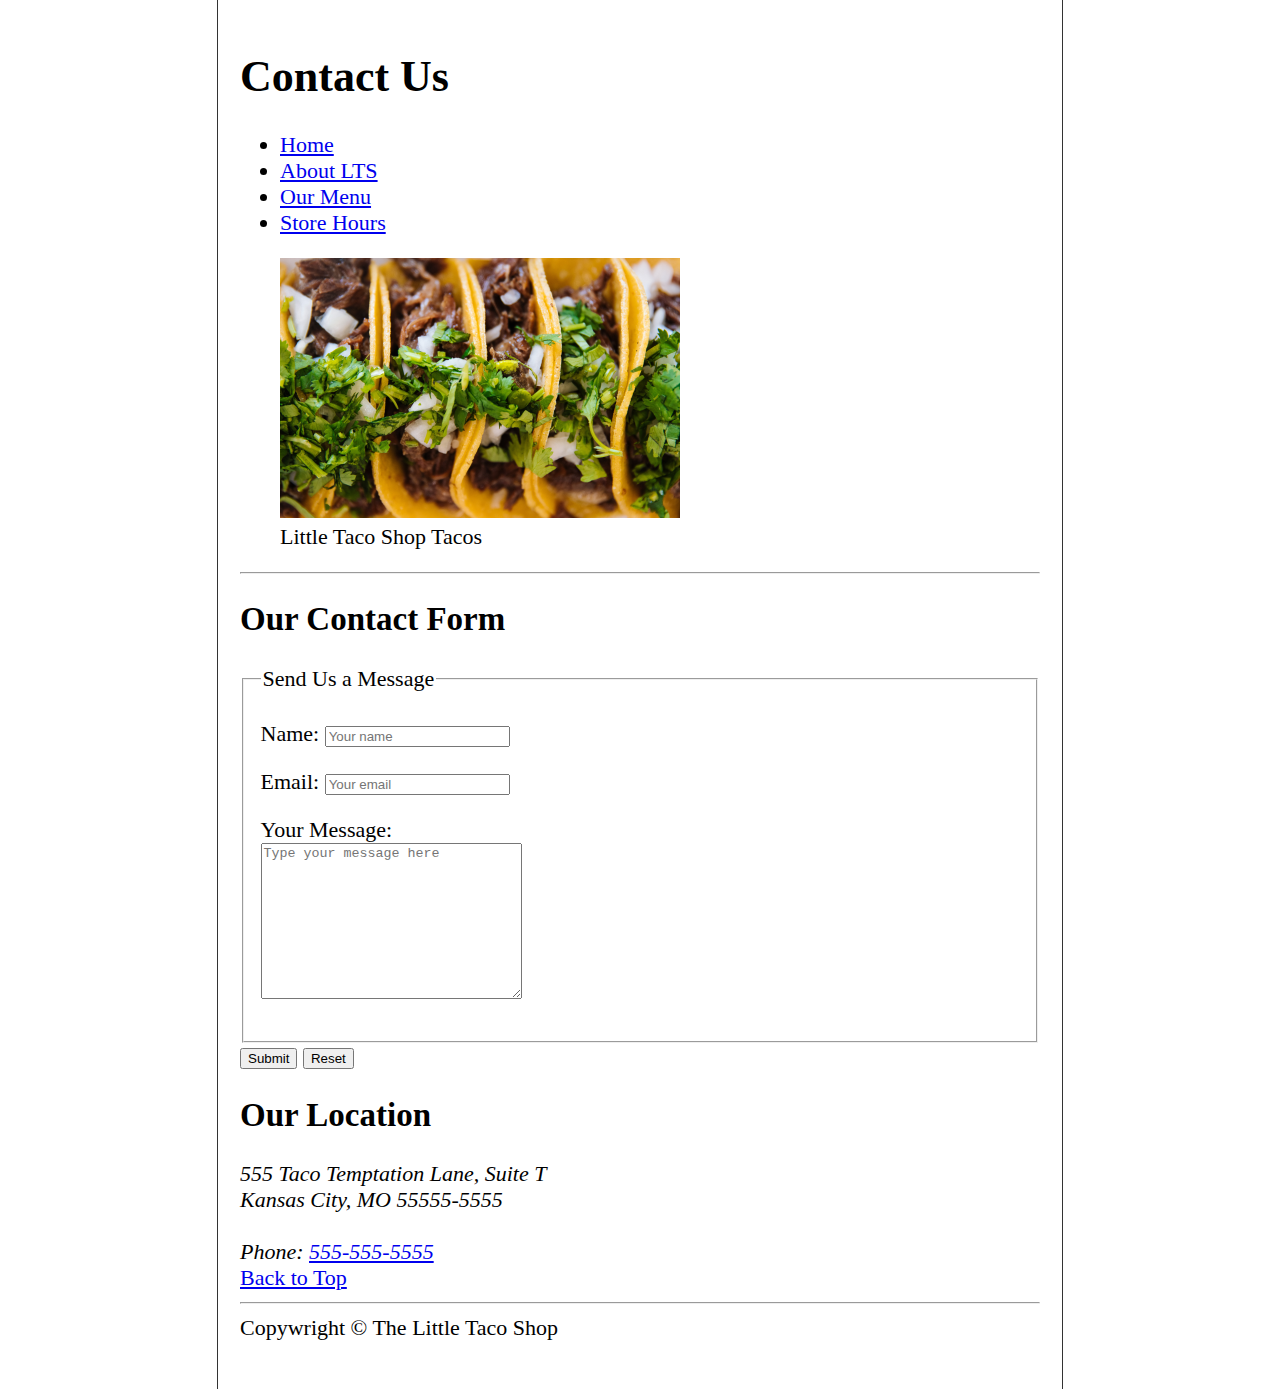
==== Taco Page/contact.html @ 60a8922d "Initial HTML push" ====
<!DOCTYPE html>

<html lang="en">

<head>
    <meta charset="UTF-8">
    <meta name="author" content="Hannah Burwell">
    <meta name="description" content="Contact page for The Little Taco Shop">

    <title>Contact Us - LTS</title>
    <link rel="icon" href="favicon.ico" type="image/x-icon">
    <link rel="stylesheet" href="style.css" type="text/css">
</head>

<body>
    <header>
        <h1>Contact Us</h1>
        <nav>
            <ul>
                <li>
                    <a href="index.html">Home</a>
                </li>
                <li>
                    <a href="index.html#about">About LTS</a>
                </li>
                <li>
                    <a href="index.html#menu">Our Menu</a>
                </li>
                <li>
                    <a href="hours.html">Store Hours</a>
                </li>
            </ul>
        </nav>

        <figure>
            <img src="img/tacos_close_up_400x260.png" alt="LTS tacos" title="Tacos ready to eat!" width="400"
                height="260">
            <figcaption>Little Taco Shop Tacos</figcaption>
        </figure>
    </header>

    <hr>

    <main>
        <section>
            <h2>Our Contact Form</h2>
            <form action="http://httpbin.org/get" method="get">
                <fieldset>
                    <legend>Send Us a Message</legend>
                    <p>
                        <label for="name">Name:</label>
                        <input type="text" name="name" id="name" placeholder="Your name" required>
                    </p>
                    <p>
                        <label for="email">Email:</label>
                        <input type="email" name="email" id="email" placeholder="Your email">
                    </p>
                    <p>
                        <label for="message">Your Message:</label>
                        <br>
                        <textarea name="message" id="message" cols="30" rows="10"
                            placeholder="Type your message here"></textarea>
                    </p>
                </fieldset>
                <button type="submit">Submit</button>
                <button type="reset">Reset</button>
            </form>
        </section>
        <section>
            <h2>Our Location</h2>

            <address>
                555 Taco Temptation Lane, Suite T <br>
                Kansas City, MO 55555-5555 <br> <br>
                Phone: <a href="555-555-5555">555-555-5555</a>
            </address>
        </section>

        <a href="#">Back to Top</a>

        <hr>
        <footer>
            Copywright &copy; The Little Taco Shop
        </footer>
        <br>



    </main>

</body>
---- Taco Page/style.css ----
html {
    font-size: 22px;
}

body {
    min-height: 100vh;
    max-width: 800px;
    margin: 0 auto;
    padding: 1rem;
    border-left: 1px solid #333;
    border-right: 1px solid #333;
}

th, td, caption {
    border: 1px solid #333;
    font-family: 'Courier New', Courier, monospace;
    border-collapse: separate;
    padding: 0.5rem;
}
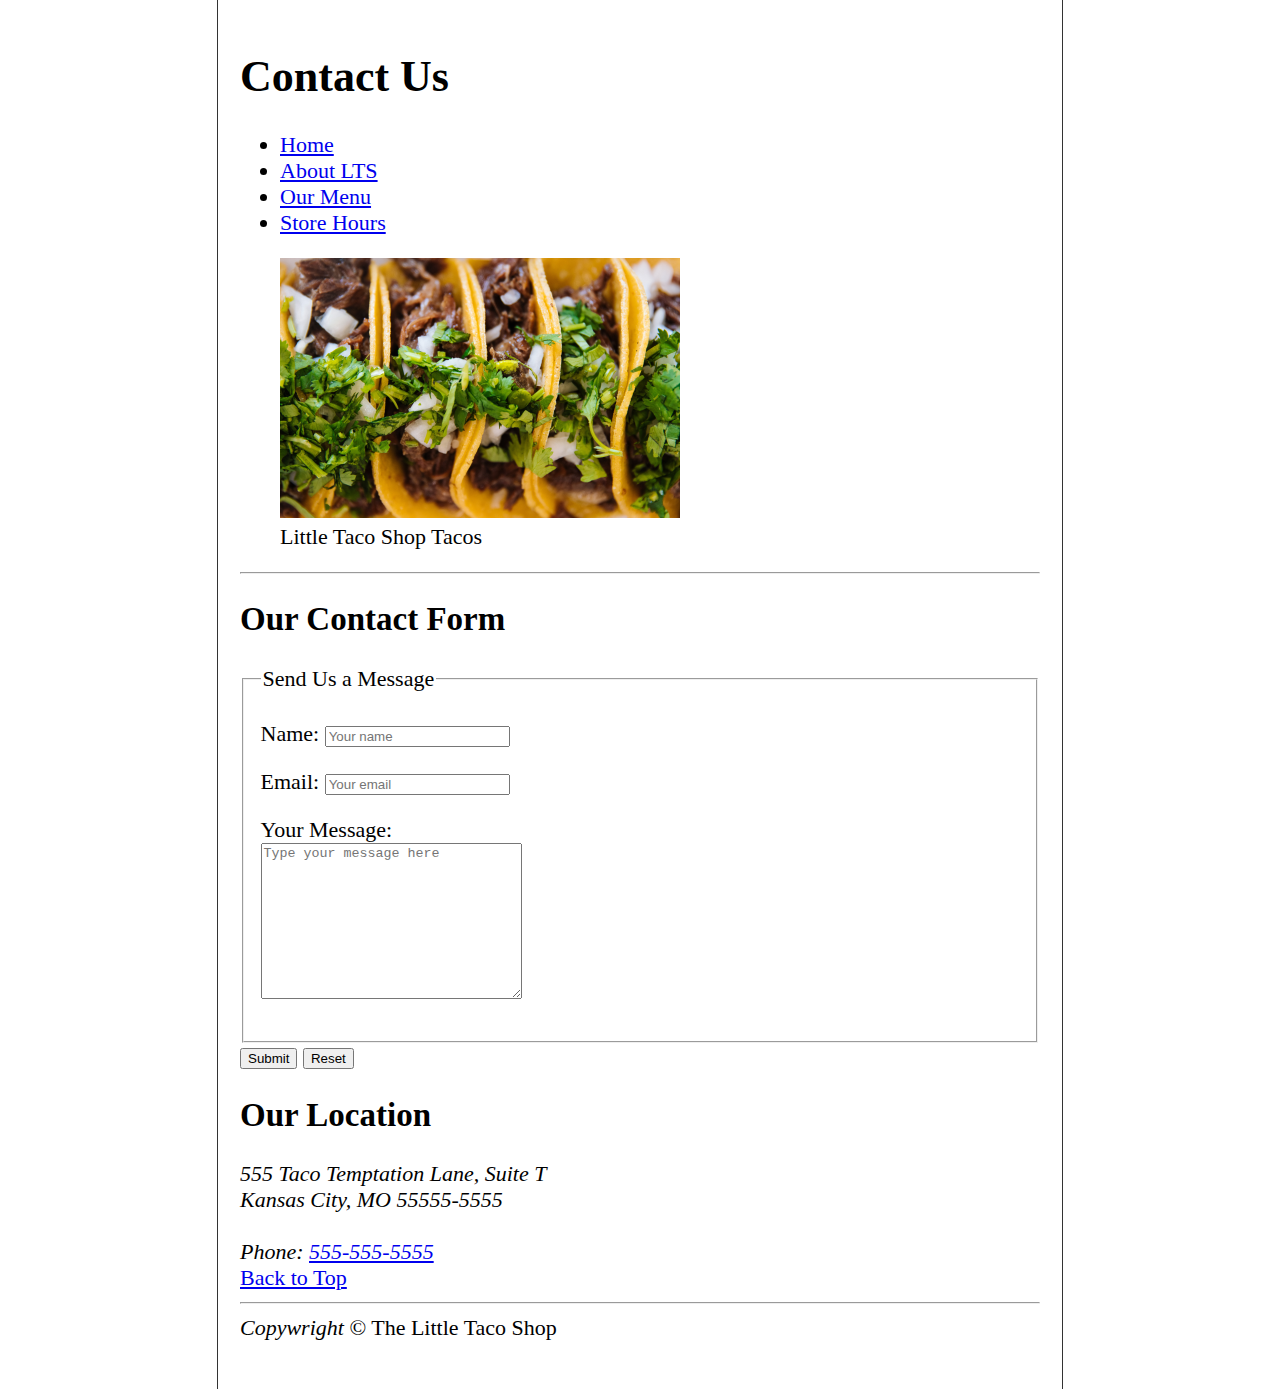
==== commit 0f045cd5: "small change to copywrite at end of contact page" ====
--- a/Taco Page/contact.html
+++ b/Taco Page/contact.html
@@ -80,7 +80,7 @@
 
         <hr>
         <footer>
-            Copywright &copy; The Little Taco Shop
+            <em>Copywright</em> &copy; The Little Taco Shop
         </footer>
         <br>
 
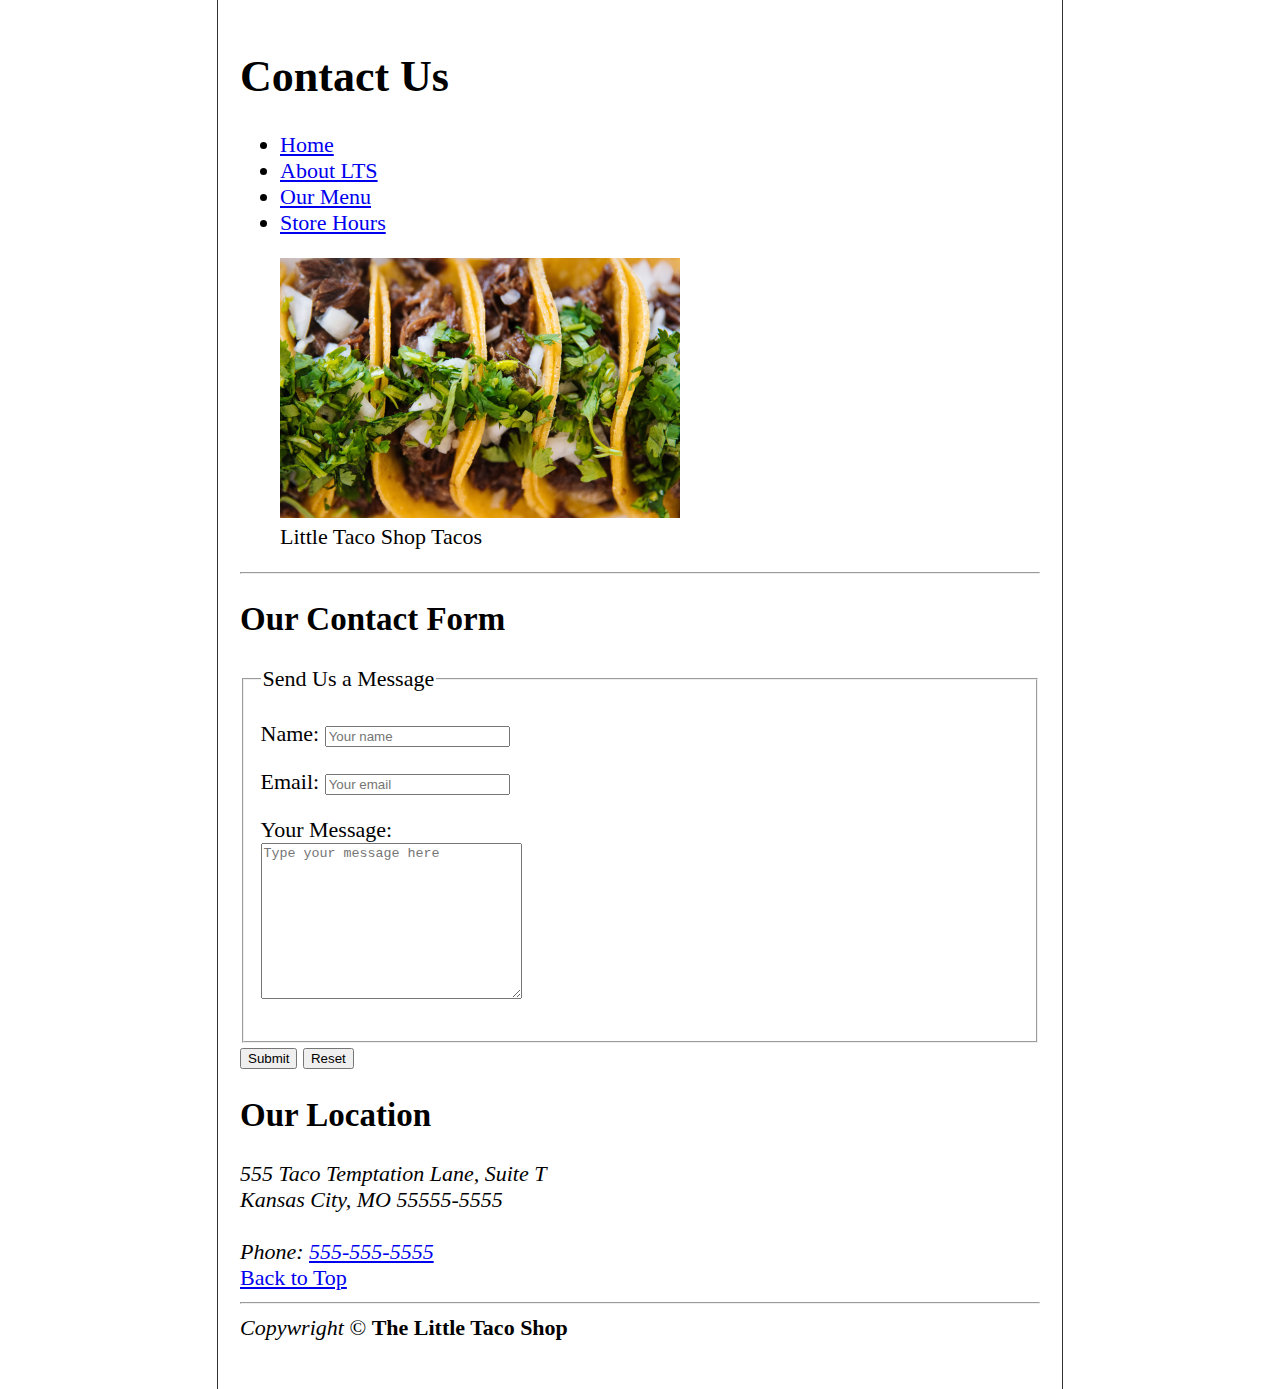
==== commit 158ed76b: "adding small details to make the page look better" ====
--- a/Taco Page/contact.html
+++ b/Taco Page/contact.html
@@ -80,7 +80,7 @@
 
         <hr>
         <footer>
-            <em>Copywright</em> &copy; The Little Taco Shop
+            <em>Copywright</em> &copy; <strong> The Little Taco Shop </strong>
         </footer>
         <br>
 
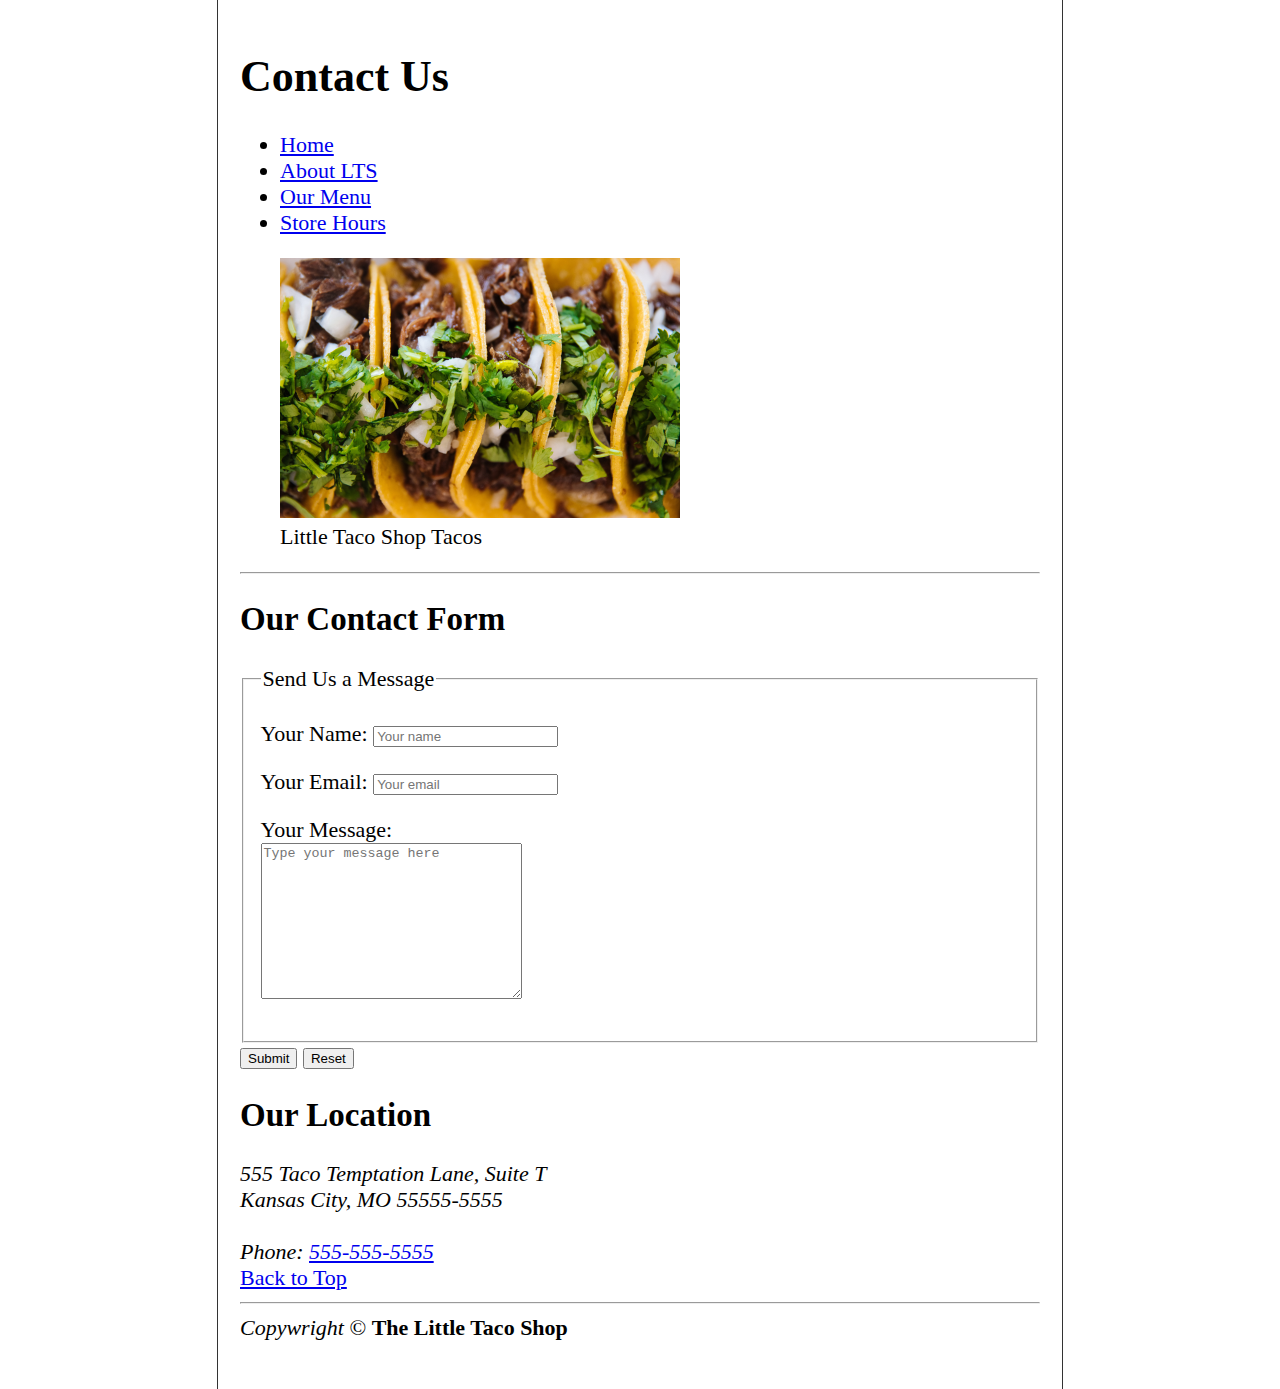
==== commit b137fe59: "small changes to contact page" ====
--- a/Taco Page/contact.html
+++ b/Taco Page/contact.html
@@ -48,11 +48,11 @@
                 <fieldset>
                     <legend>Send Us a Message</legend>
                     <p>
-                        <label for="name">Name:</label>
+                        <label for="name">Your Name:</label>
                         <input type="text" name="name" id="name" placeholder="Your name" required>
                     </p>
                     <p>
-                        <label for="email">Email:</label>
+                        <label for="email">Your Email:</label>
                         <input type="email" name="email" id="email" placeholder="Your email">
                     </p>
                     <p>
